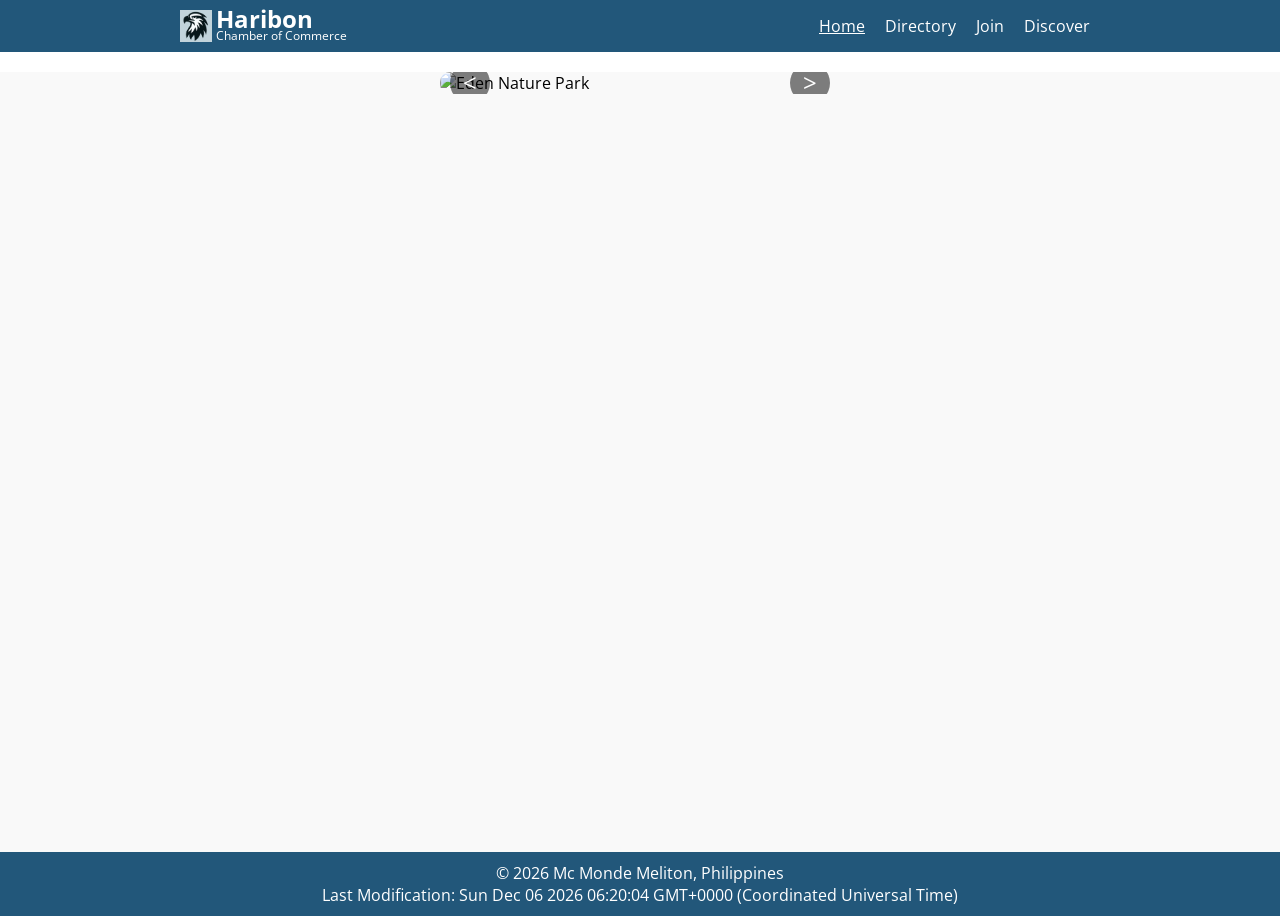
==== chamber/index.html @ 5ac0e570 "site contents" ====
<!doctype html>
<html lang="en">
<head>
    <meta charset="UTF-8">
    <meta name="viewport" content="width=device-width, initial-scale=1.0">
    <meta http-equiv="X-UA-Compatible" content="ie=edge">

    <title>Haribon Chamber of Commerce Home page</title>
    <link rel="shortcut icon" href="../favicon.ico">
    <meta name="description" content="The Haribon Chamber of Commerce Homepage. Class Project for WDD 231.">
    <meta name="author" content="Mc Monde Meliton">

    <!-- Embed Data -->
    <meta property="og:description" content="The Haribon Chamber of Commerce Homepage. Class Project for WDD 231.">
    <meta property="og:image" content="https://mcmonde.github.io/wdd231/chamber/images/logo/haribon.webp">
    <meta property="og:site_name" content="Haribon Chamber of Commerce Home page">
    <meta property="og:title" content="Haribon Chamber of Commerce Home page">
    <meta property="og:type" content="website">
    <meta property="og:url" content="https://mcmonde.github.io/wdd231/chamber">
    <meta name="twitter:card" content="The Haribon Chamber of Commerce Homepage. Class Project for WDD 231.">
    <meta name="twitter:image:alt" content="The Haribon Chamber of Commerce Homepage. Class Project for WDD 231.">

    <!-- Preconnect to Google Fonts -->
    <link rel="preconnect" href="https://fonts.googleapis.com">
    <link rel="preconnect" href="https://fonts.gstatic.com" crossorigin>

    <!-- Google Font Embed Code -->
    <link href="https://fonts.googleapis.com/css2?family=Open+Sans:ital,wght@0,300..800;1,300..800&family=Oswald:wght@200..700&display=swap" rel="stylesheet">

    <!-- Link to your CSS file -->
    <link rel="stylesheet" href="styles/style.css">
    <link rel="stylesheet" href="styles/style-mobile.css">
    <script src="scripts/script.js" defer></script>
</head>
<body>
<header>
    <div class="container">
        <div class="logo">
            <img src="images/logo/haribon.webp" alt="haribon logo">
            <div>
                <h1>Haribon</h1>
                <p>Chamber of Commerce</p>
            </div>
        </div>
        <nav>
            <ul class="nav-menu" id="navMenu">
                <li class="active"><a href="index.html" >Home</a></li>
                <li><a href="directory.html">Directory</a></li>
                <li><a href="form.html">Join</a></li>
                <li><a href="form.html">Discover</a></li>
            </ul>
            <div class="mobile-menu" aria-label="Mobile Menu">
                <div class="hamburger" id="hamburgerMenu" aria-label="Toggle Navigation">
                    <div class="bar"></div>
                    <div class="bar"></div>
                    <div class="bar"></div>
                </div>
            </div>
        </nav>
    </div>
</header>
<main>
    <!-- Carousel Section -->
    <section class="carousel">
        <div class="carousel-inner" id="carouselInner">
            <!-- Carousel items will be dynamically inserted here -->
        </div>
        <div class="carousel-control prev" id="prevSlide">&lt;</div>
        <div class="carousel-control next" id="nextSlide">&gt;</div>
    </section>

</main>
<footer>
    <p>© <span id="currentYear"></span> Mc Monde Meliton, Philippines</p>
    <p>Last Modification: <span id="lastModified"></span></p>
</footer>
</body>
</html>
---- chamber/styles/style.css ----
:root {
    --primary-color: #22577A;
    --secondary-color: #1B3172;
    --accent1-color: #CED5E3;
    --accent2-color: #1C3F80;
    --heading-font: "Oswald", arial;
    --paragraph-font: "Open Sans", sans-serif;
    --nav-background-color: #CED5E3;
    --nav-link-color: #38A3A5;
    --nav-hover-link-color: #fff;
    --nav-hover-background-color: #1C3F80;
}
* {
    margin: 0;
    padding: 0;
    box-sizing: border-box;
}
body {
    font-family: var(--paragraph-font), serif;
    margin: 0 auto;
    position: relative;
    height: 100%;
}
main {
    min-height: calc(100vh - 120px);
    background-color: #f9f9f9;
}
header {
    background-color: var(--primary-color);
    color: #fff;
    padding: 10px 0;
}
header .container .logo {
    display: flex;
}
header .container .logo img {
    width: 32px;
}
header .container .logo h1 {
    margin: -8px 0 -8px 4px;
}
header .container .logo p {
    font-size: 12px;
    margin: 0 0 -2px 4px;
}
.container {
    display: flex;
    flex-wrap: wrap;
    justify-content: space-between;
    align-items: center;
    max-width: 960px;
    margin: 0 auto;
    padding: 0 20px;
}
h1 {
    font-size: 1.5rem;
}
h2 {
    text-align: center;
}
nav {
    display: flex;
    align-items: center;
}
.nav-menu {
    list-style-type: none;
    display: flex;
    position: relative;
}
.nav-menu li {
    margin: 0 10px;
}
.nav-menu li a {
    color: #fff;
    text-decoration: none;
    transition: color 0.3s ease;
}
.nav-menu li a:hover {
    color: var(--nav-link-color);
}
li.active {
  text-decoration: underline;
}
.mobile-menu {
    display: none;
}
footer {
    text-align: center;
    background-color: var(--primary-color);
    color: white;
    padding: 10px 0;
}
main .container {
    display: grid;
    grid-template-columns: repeat(auto-fit, minmax(400px, 1fr));
    column-gap: 30px;
}
.destination-card {
    background-color: #fff;
    box-shadow: 0 0 10px rgba(0, 0, 0, 0.2);
    margin: 10px;
    padding: 20px;
    display: flex;
    flex-direction: column;
}
.destination-card img {
    width: 100%;
    height: auto;
}
.details {
    padding: 10px 0;
}
.details h3 {
    margin: 0;
    font-size: 20px;
}
.details p {
    margin: 5px 0;
    font-size: 16px;
    color: #666;
}
.filter-container {
    margin: 20px auto;
    max-width: 600px;
    display: flex;
    align-items: center;
    justify-content: center;
}
.filter-container label {
    font-size: 18px;
    margin-right: 10px;
    color: var(--primary-color);
}
#destinationType {
    border: 2px solid var(--primary-color);
    border-radius: 5px;
    padding: 10px 15px;
    font-size: 16px;
    color: var(--primary-color);
    background-color: #fff;
    transition: border-color 0.3s ease, background-color 0.3s ease;
}
#destinationType:focus {
    border-color: var(--secondary-color);
    outline: none;
    background-color: #f0f8ff;
}
.option-highlight {
    background-color: #eaf2f8;
    color: var(--secondary-color);
}
@keyframes fadeIn {
    from { opacity: 0; }
    to { opacity: 1; }
}
.destination-card {
    animation: fadeIn 0.5s ease-out;
}

/* Carousel Styles */
.carousel {
    position: relative;
    max-width: 400px; /* Limit the max-width to 400px */
    margin: 20px auto; /* Center the carousel */
    overflow: hidden;
    border-radius: 10px; /* Optional: Rounded corners for a cleaner look */
}

.carousel-inner {
    display: flex;
    transition: transform 0.5s ease-in-out;
}

.carousel-item {
    min-width: 100%;
    box-sizing: border-box;
    position: relative;
}

.carousel-item img {
    width: 100%;
    height: auto;
    display: block;
}

.carousel-control {
    position: absolute;
    top: 50%;
    width: 40px;
    height: 40px;
    background-color: rgba(0, 0, 0, 0.5);
    color: #fff;
    text-align: center;
    line-height: 40px;
    cursor: pointer;
    user-select: none;
    border-radius: 50%;
    transform: translateY(-50%);
    font-size: 24px;
}

.carousel-control.prev {
    left: 10px;
}

.carousel-control.next {
    right: 10px;
}

/* Form Container */
.form-container {
    max-width: 600px;
    margin: 20px auto;
    padding: 20px;
    border: 1px solid #ddd;
    border-radius: 8px;
    background-color: #f9f9f9;
}

.form-container label {
    display: block;
    margin-bottom: 10px;
    font-weight: bold;
}

.red-asterisk {
    color: red;
}

.optional {
    color: #666;
}

/* Style for star ratings */

.stars-wrapper {
    display: flex;
    justify-content: flex-start; /* Aligns the stars to the left */
    margin-bottom: 1em;
}
.stars {
    display: flex;
    gap: 1em;
    flex-direction: row-reverse;
    margin-bottom: 1em;
}
.stars label {
    cursor: pointer;
}
.stars label:before {
    content: '\2606'; /* Unicode for empty star */
    font-size: 2em;
    color: #ccc;
}
.stars input:checked ~ label:before,
.stars input:checked ~ input ~ label:before {
    content: '\2605'; /* Unicode for filled star */
    color: #FFD700;
}

.stars input {
    display: none; /* Hides the radio buttons visually */
    position: absolute; /* Keeps them out of the normal document flow */
    left: -9999px; /* Moves them off-screen */
}
.stars input + label {
    cursor: pointer;
    display: inline-block; /* Makes sure labels are inline-block for correct spacing */
}
.error-message {
    color: red;
    font-size: 0.9em;
    margin-top: 0.5em;
}

textarea {
    width: 100%;
    padding: 10px;
    border: 1px solid #ddd;
    border-radius: 4px;
    margin-bottom: 10px;
    resize: vertical;
}

input[type="text"] {
    width: 100%;
    padding: 10px;
    border: 1px solid #ddd;
    border-radius: 4px;
    margin-bottom: 10px;
}

input[type="submit"] {
    background-color: var(--primary-color);
    color: #fff;
    padding: 10px 20px;
    border: none;
    border-radius: 4px;
    cursor: pointer;
    font-size: 16px;
    transition: background-color 0.3s ease;
}

input[type="submit"]:hover {
    background-color: var(--secondary-color);
}

/* Error message styling */
.error-message {
    color: red;
    margin-bottom: 10px;
}

.acknowledgement-container {
    text-align: center;
    padding: 20px;
    border: 1px solid #ccc; /* Optional: Add border for visibility */
    border-radius: 8px; /* Optional: Add border radius for rounded corners */
    background-color: #f9f9f9; /* Optional: Add background color */
}
---- chamber/styles/style-mobile.css ----
@media screen and (max-width: 768px) {
    .nav-menu {
        display: none;
    }

    .nav-menu.active {
        display: flex;
        flex-direction: column;
        position: absolute;
        background-color: var(--primary-color);
        width: 100%;
        top: 50px;
        left: 0;
        z-index: 1000;
    }

    .nav-menu.active li {
        margin: 0;
        text-align: center;
    }

    .nav-menu.active li a {
        padding: 15px;
        display: block;
        color: #fff;
        text-decoration: none;
        transition: background-color 0.3s ease;
    }

    .nav-menu.active li a:hover {
        background-color: #555;
    }

    .mobile-menu {
        display: block;
    }

    .hamburger {
        width: 30px;
        height: 20px;
        display: flex;
        flex-direction: column;
        justify-content: space-around;
        cursor: pointer;
    }

    .bar {
        width: 100%;
        height: 3px;
        background-color: #fff;
        transition: transform 0.3s ease;
    }

    .nav-menu.active + .mobile-menu .hamburger .bar:nth-child(1) {
        transform: translateY(6.5px) rotate(45deg);
    }

    .nav-menu.active + .mobile-menu .hamburger .bar:nth-child(2) {
        transform: scaleX(0);
    }

    .nav-menu.active + .mobile-menu .hamburger .bar:nth-child(3) {
        transform: translateY(-6.5px) rotate(-45deg);
    }

    main .container {
        display: grid;
        grid-template-columns: 1fr;
        gap: 1rem;
        justify-items: center;
    }
    .carousel-control {
        width: 30px;
        height: 30px;
        line-height: 30px;
        font-size: 18px;
    }
}

@media (max-width: 480px) {
    .carousel-control {
        width: 25px;
        height: 25px;
        line-height: 25px;
        font-size: 16px;
    }
}
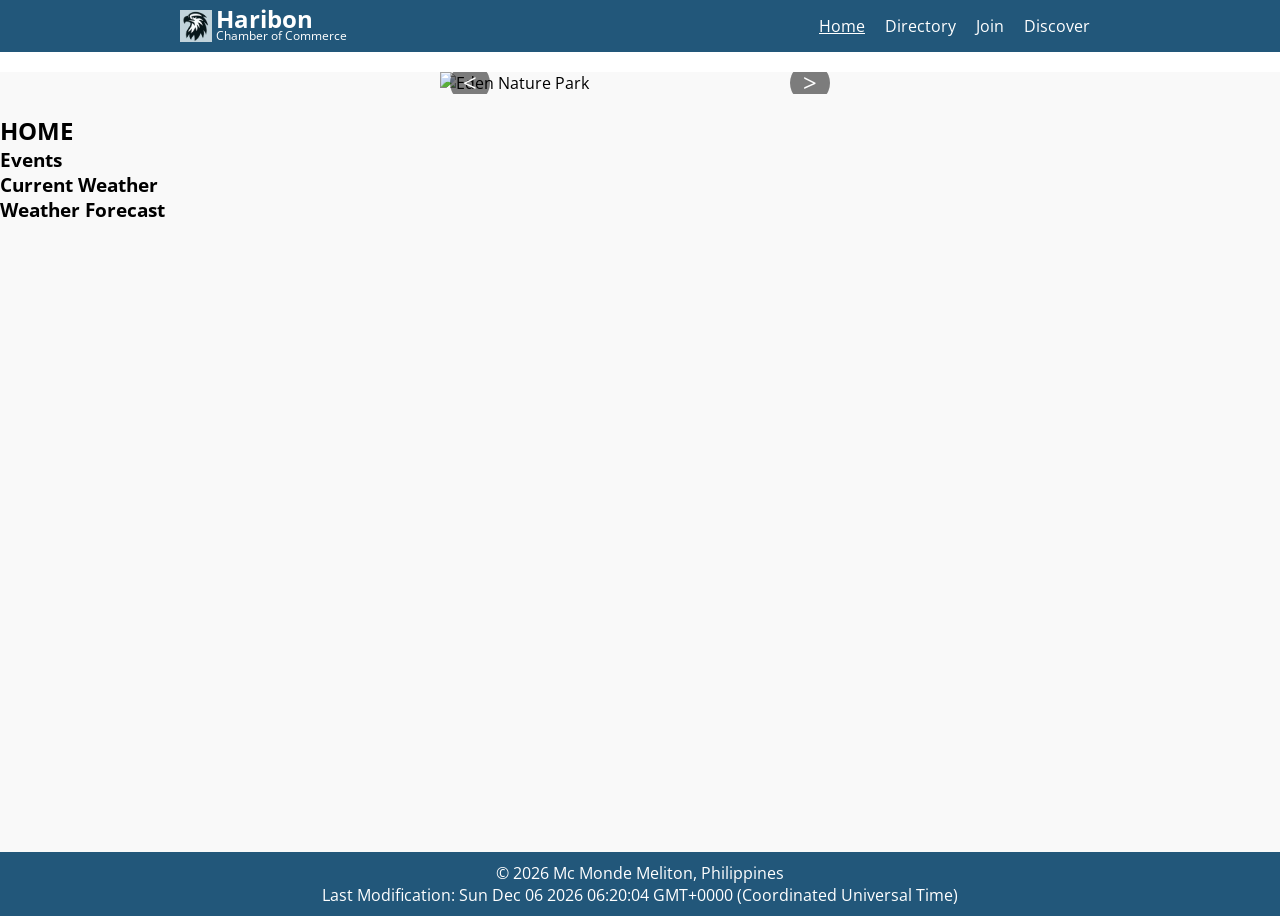
==== commit deb403be: "adjustments" ====
--- a/chamber/index.html
+++ b/chamber/index.html
@@ -6,8 +6,8 @@
     <meta http-equiv="X-UA-Compatible" content="ie=edge">
 
     <title>Haribon Chamber of Commerce Home page</title>
-    <link rel="shortcut icon" href="../favicon.ico">
-    <meta name="description" content="The Haribon Chamber of Commerce Homepage. Class Project for WDD 231.">
+    <link rel="icon" href="../favicon.ico">
+    <meta name="description" content="The Haribon Chamber of Commerce home page. Class Project for WDD 231.">
     <meta name="author" content="Mc Monde Meliton">
 
     <!-- Embed Data -->
@@ -28,9 +28,16 @@
     <link href="https://fonts.googleapis.com/css2?family=Open+Sans:ital,wght@0,300..800;1,300..800&family=Oswald:wght@200..700&display=swap" rel="stylesheet">
 
     <!-- Link to your CSS file -->
-    <link rel="stylesheet" href="styles/style.css">
-    <link rel="stylesheet" href="styles/style-mobile.css">
+    <link rel="stylesheet" href="styles/header.css">
+    <link rel="stylesheet" href="styles/header-mobile.css">
+    <link rel="stylesheet" href="styles/home.css">
+    <link rel="stylesheet" href="styles/home-mobile.css">
+    <link rel="stylesheet" href="styles/footer.css">
+    <link rel="stylesheet" href="styles/footer-mobile.css">
+
+    <!-- Scripts -->
     <script src="scripts/script.js" defer></script>
+    <script src="scripts/menu.js" defer></script>
 </head>
 <body>
 <header>
@@ -46,8 +53,8 @@
             <ul class="nav-menu" id="navMenu">
                 <li class="active"><a href="index.html" >Home</a></li>
                 <li><a href="directory.html">Directory</a></li>
-                <li><a href="form.html">Join</a></li>
-                <li><a href="form.html">Discover</a></li>
+                <li><a href="#">Join</a></li>
+                <li><a href="#">Discover</a></li>
             </ul>
             <div class="mobile-menu" aria-label="Mobile Menu">
                 <div class="hamburger" id="hamburgerMenu" aria-label="Toggle Navigation">
@@ -68,7 +75,25 @@
         <div class="carousel-control prev" id="prevSlide">&lt;</div>
         <div class="carousel-control next" id="nextSlide">&gt;</div>
     </section>
+    <section class="detail-section">
+        <h2>HOME</h2>
+        <div id="events">
+            <h3>Events</h3>
+            <div class="event-list">
 
+            </div>
+        </div>
+        <div id="current-weather">
+            <h3>Current Weather</h3>
+
+        </div>
+        <div id="weather-forecast">
+            <h3>Weather Forecast</h3>
+        </div>
+    </section>
+    <section id="patrons">
+
+    </section>
 </main>
 <footer>
     <p>© <span id="currentYear"></span> Mc Monde Meliton, Philippines</p>
--- a/chamber/styles/header.css
+++ b/chamber/styles/header.css
@@ -0,0 +1,83 @@
+:root {
+    --primary-color: #22577A;
+    --secondary-color: #1B3172;
+    --accent1-color: #CED5E3;
+    --accent2-color: #1C3F80;
+    --heading-font: "Oswald", arial;
+    --paragraph-font: "Open Sans", sans-serif;
+    --nav-background-color: #CED5E3;
+    --nav-link-color: #38A3A5;
+    --nav-hover-link-color: #fff;
+    --nav-hover-background-color: #1C3F80;
+}
+* {
+    margin: 0;
+    padding: 0;
+    box-sizing: border-box;
+}
+body {
+    font-family: var(--paragraph-font), serif;
+    margin: 0 auto;
+    position: relative;
+    height: 100%;
+}
+header {
+    background-color: var(--primary-color);
+    color: #fff;
+    padding: 10px 0;
+}
+header .container .logo {
+    display: flex;
+}
+header .container .logo img {
+    width: 32px;
+}
+header .container .logo h1 {
+    margin: -8px 0 -8px 4px;
+}
+header .container .logo p {
+    font-size: 12px;
+    margin: 0 0 -2px 4px;
+}
+main {
+    min-height: calc(100vh - 120px);
+    background-color: #f9f9f9;
+}
+.container {
+    display: flex;
+    flex-wrap: wrap;
+    justify-content: space-between;
+    align-items: center;
+    max-width: 960px;
+    margin: 0 auto;
+    padding: 0 20px;
+}
+h1 {
+    font-size: 1.5rem;
+}
+nav {
+    display: flex;
+    align-items: center;
+}
+.nav-menu {
+    list-style-type: none;
+    display: flex;
+    position: relative;
+}
+.nav-menu li {
+    margin: 0 10px;
+}
+.nav-menu li a {
+    color: #fff;
+    text-decoration: none;
+    transition: color 0.3s ease;
+}
+.nav-menu li a:hover {
+    color: var(--nav-link-color);
+}
+li.active {
+  text-decoration: underline;
+}
+.mobile-menu {
+    display: none;
+}
--- a/chamber/styles/header-mobile.css
+++ b/chamber/styles/header-mobile.css
@@ -0,0 +1,55 @@
+@media screen and (max-width: 768px) {
+    .nav-menu {
+        display: none;
+    }
+    .nav-menu.active {
+        display: flex;
+        flex-direction: column;
+        position: absolute;
+        background-color: var(--primary-color);
+        width: 100%;
+        top: 50px;
+        left: 0;
+        z-index: 1000;
+    }
+    .nav-menu.active li {
+        margin: 0;
+        text-align: center;
+    }
+    .nav-menu.active li a {
+        padding: 15px;
+        display: block;
+        color: #fff;
+        text-decoration: none;
+        transition: background-color 0.3s ease;
+    }
+    .nav-menu.active li a:hover {
+        background-color: #555;
+    }
+    .mobile-menu {
+        display: block;
+    }
+    .hamburger {
+        width: 30px;
+        height: 20px;
+        display: flex;
+        flex-direction: column;
+        justify-content: space-around;
+        cursor: pointer;
+    }
+    .bar {
+        width: 100%;
+        height: 3px;
+        background-color: #fff;
+        transition: transform 0.3s ease;
+    }
+    .nav-menu.active + .mobile-menu .hamburger .bar:nth-child(1) {
+        transform: translateY(6.5px) rotate(45deg);
+    }
+    .nav-menu.active + .mobile-menu .hamburger .bar:nth-child(2) {
+        transform: scaleX(0);
+    }
+    .nav-menu.active + .mobile-menu .hamburger .bar:nth-child(3) {
+        transform: translateY(-6.5px) rotate(-45deg);
+    }
+}
--- a/chamber/styles/home.css
+++ b/chamber/styles/home.css
@@ -0,0 +1,48 @@
+/* Carousel Styles */
+.carousel {
+    position: relative;
+    max-width: 400px; /* Limit the max-width to 400px */
+    margin: 20px auto; /* Center the carousel */
+    overflow: hidden;
+}
+
+.carousel-inner {
+    display: flex;
+    transition: transform 0.5s ease-in-out;
+}
+
+.carousel-item {
+    min-width: 100%;
+    box-sizing: border-box;
+    position: relative;
+}
+
+.carousel-item img {
+    width: 100%;
+    height: auto;
+    display: block;
+}
+
+.carousel-control {
+    position: absolute;
+    top: 50%;
+    width: 40px;
+    height: 40px;
+    background-color: rgba(0, 0, 0, 0.5);
+    color: #fff;
+    text-align: center;
+    line-height: 40px;
+    cursor: pointer;
+    user-select: none;
+    border-radius: 50%;
+    transform: translateY(-50%);
+    font-size: 24px;
+}
+
+.carousel-control.prev {
+    left: 10px;
+}
+
+.carousel-control.next {
+    right: 10px;
+}
--- a/chamber/styles/footer.css
+++ b/chamber/styles/footer.css
@@ -0,0 +1,6 @@
+footer {
+    text-align: center;
+    background-color: var(--primary-color);
+    color: white;
+    padding: 10px 0;
+}
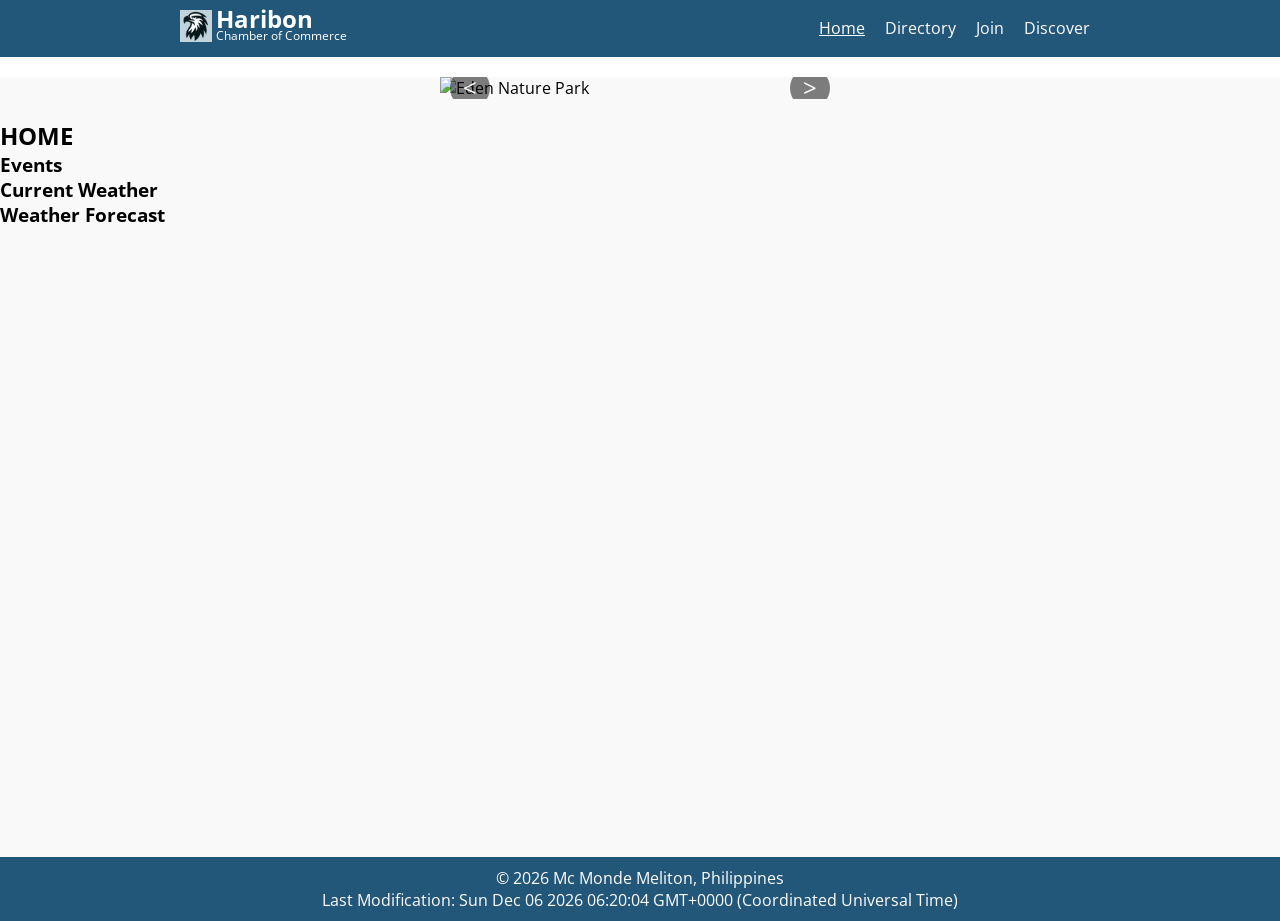
==== commit b3d9a369: "added link to click in logo" ====
--- a/chamber/index.html
+++ b/chamber/index.html
@@ -43,7 +43,7 @@
 <header>
     <div class="container">
         <div class="logo">
-            <img src="images/logo/haribon.webp" alt="haribon logo">
+            <a href="index.html"><img src="images/logo/haribon.webp" alt="haribon logo"></a>
             <div>
                 <h1>Haribon</h1>
                 <p>Chamber of Commerce</p>
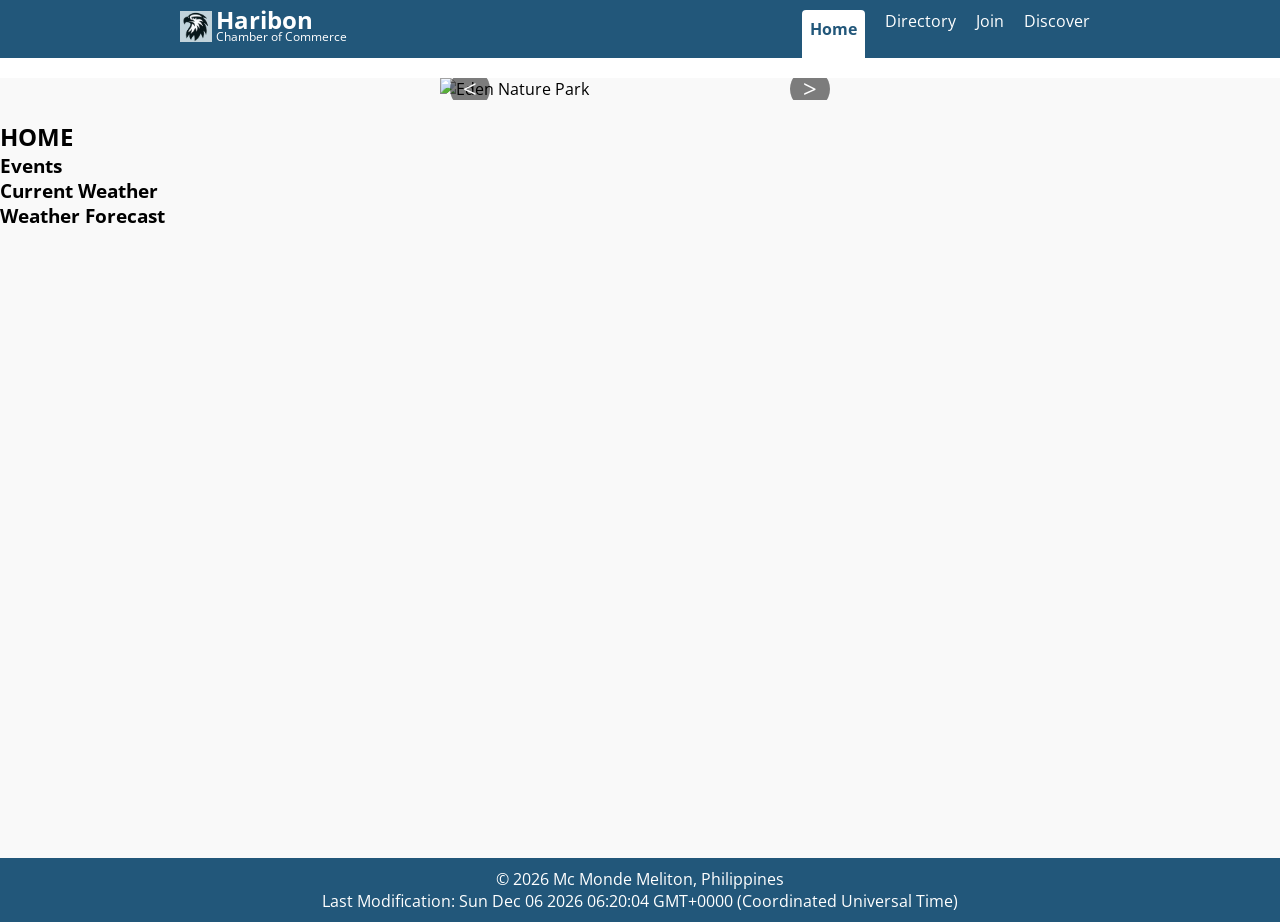
==== commit 69aba6e4: "added join page." ====
--- a/chamber/index.html
+++ b/chamber/index.html
@@ -53,7 +53,7 @@
             <ul class="nav-menu" id="navMenu">
                 <li class="active"><a href="index.html" >Home</a></li>
                 <li><a href="directory.html">Directory</a></li>
-                <li><a href="#">Join</a></li>
+                <li><a href="join.html">Join</a></li>
                 <li><a href="#">Discover</a></li>
             </ul>
             <div class="mobile-menu" aria-label="Mobile Menu">
--- a/chamber/styles/header.css
+++ b/chamber/styles/header.css
@@ -1,4 +1,4 @@
-:root {
+    :root {
     --primary-color: #22577A;
     --secondary-color: #1B3172;
     --accent1-color: #CED5E3;
@@ -76,7 +76,15 @@
     color: var(--nav-link-color);
 }
 li.active {
-  text-decoration: underline;
+    text-decoration: underline;
+    background: white;
+    padding: 8px 8px 22px 8px;
+    margin-bottom: -14px;
+    border-radius: 4px 4px 0 0;
+}
+li.active a {
+    color: var(--primary-color);
+    font-weight: bold;
 }
 .mobile-menu {
     display: none;
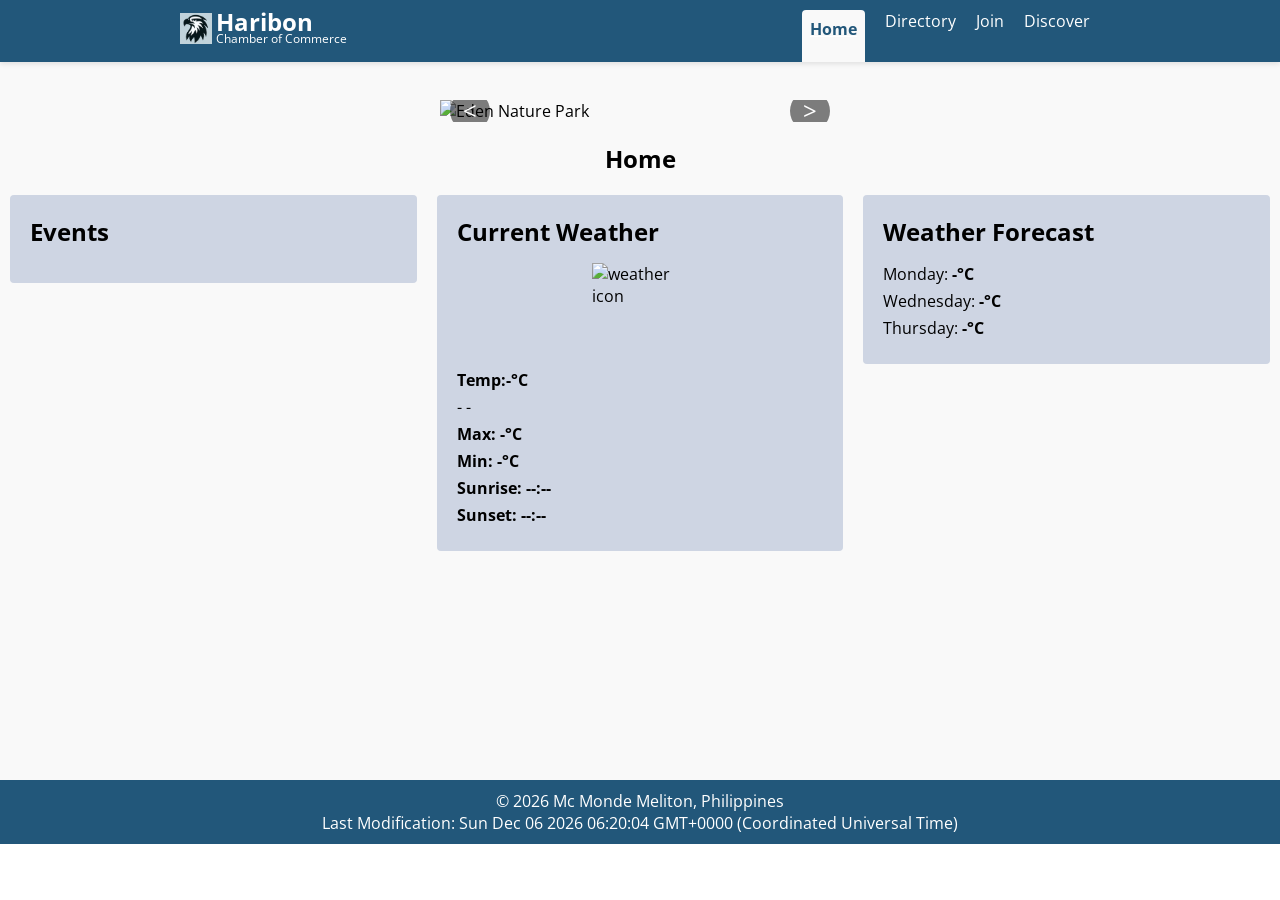
==== commit 010e6d77: "added weather api." ====
--- a/chamber/index.html
+++ b/chamber/index.html
@@ -38,6 +38,7 @@
     <!-- Scripts -->
     <script src="scripts/script.js" defer></script>
     <script src="scripts/menu.js" defer></script>
+    <script src="scripts/weather.js" defer></script>
 </head>
 <body>
 <header>
@@ -54,7 +55,7 @@
                 <li class="active"><a href="index.html" >Home</a></li>
                 <li><a href="directory.html">Directory</a></li>
                 <li><a href="join.html">Join</a></li>
-                <li><a href="#">Discover</a></li>
+                <li><a href="discover.html">Discover</a></li>
             </ul>
             <div class="mobile-menu" aria-label="Mobile Menu">
                 <div class="hamburger" id="hamburgerMenu" aria-label="Toggle Navigation">
@@ -75,8 +76,8 @@
         <div class="carousel-control prev" id="prevSlide">&lt;</div>
         <div class="carousel-control next" id="nextSlide">&gt;</div>
     </section>
+    <h2>Home</h2>
     <section class="detail-section">
-        <h2>HOME</h2>
         <div id="events">
             <h3>Events</h3>
             <div class="event-list">
@@ -85,10 +86,28 @@
         </div>
         <div id="current-weather">
             <h3>Current Weather</h3>
-
+            <img id="weather-icon"
+                 src=""
+                 alt="weather icon"
+                 width="96"
+                 height="96"
+            >
+            <div class="info-weather">
+                <p id="current-temp">Temp:<b>-</b>°C</p>
+                <p id="current-desc">- -</p>
+                <p id="temp-max">Max: -°C</p>
+                <p id="temp-min">Min: -°C</p>
+                <p id="sunrise">Sunrise: --:--</p>
+                <p id="sunset">Sunset: --:--</p>
+            </div>
         </div>
         <div id="weather-forecast">
             <h3>Weather Forecast</h3>
+            <div class="info-weather-forecast">
+                <p id="first-day">Monday: <b>-°C</b></p>
+                <p id="second-day">Wednesday: <b>-°C</b></p>
+                <p id="third-day">Thursday: <b>-°C</b></p>
+            </div>
         </div>
     </section>
     <section id="patrons">
--- a/chamber/styles/header.css
+++ b/chamber/styles/header.css
@@ -1,4 +1,4 @@
-    :root {
+:root {
     --primary-color: #22577A;
     --secondary-color: #1B3172;
     --accent1-color: #CED5E3;
@@ -9,6 +9,10 @@
     --nav-link-color: #38A3A5;
     --nav-hover-link-color: #fff;
     --nav-hover-background-color: #1C3F80;
+    --calendar-date-hover-color: #505050;
+    --calendar-today-color: #125286;
+    --black-opacity: rgb(0, 0, 0, 0.1);
+    --card-border: rgb(109, 109, 109);
 }
 * {
     margin: 0;
@@ -25,6 +29,12 @@
     background-color: var(--primary-color);
     color: #fff;
     padding: 10px 0;
+    position: fixed;
+    top: 0;
+    left: 0;
+    width: 100%;
+    z-index: 1000;
+    box-shadow: 0 2px 5px rgba(0, 0, 0, 0.1);
 }
 header .container .logo {
     display: flex;
@@ -40,6 +50,7 @@
     margin: 0 0 -2px 4px;
 }
 main {
+    padding-top: 80px;
     min-height: calc(100vh - 120px);
     background-color: #f9f9f9;
 }
@@ -77,9 +88,9 @@
 }
 li.active {
     text-decoration: underline;
-    background: white;
+    background: #f9f9f9;
     padding: 8px 8px 22px 8px;
-    margin-bottom: -14px;
+    margin-bottom: -10px;
     border-radius: 4px 4px 0 0;
 }
 li.active a {
--- a/chamber/styles/header-mobile.css
+++ b/chamber/styles/header-mobile.css
@@ -22,6 +22,12 @@
         color: #fff;
         text-decoration: none;
         transition: background-color 0.3s ease;
+    }
+    li.active {
+        padding: 0;
+        border-radius: 0;
+        background-color: var(--nav-link-color);
+        text-decoration: none;
     }
     .nav-menu.active li a:hover {
         background-color: #555;
--- a/chamber/styles/home.css
+++ b/chamber/styles/home.css
@@ -1,3 +1,6 @@
+main h2 {
+    text-align: center;
+}
 /* Carousel Styles */
 .carousel {
     position: relative;
@@ -5,24 +8,20 @@
     margin: 20px auto; /* Center the carousel */
     overflow: hidden;
 }
-
 .carousel-inner {
     display: flex;
     transition: transform 0.5s ease-in-out;
 }
-
 .carousel-item {
     min-width: 100%;
     box-sizing: border-box;
     position: relative;
 }
-
 .carousel-item img {
     width: 100%;
     height: auto;
     display: block;
 }
-
 .carousel-control {
     position: absolute;
     top: 50%;
@@ -38,11 +37,58 @@
     transform: translateY(-50%);
     font-size: 24px;
 }
-
 .carousel-control.prev {
     left: 10px;
 }
-
 .carousel-control.next {
     right: 10px;
+}
+
+/* home.css */
+.detail-section {
+    display: flex;
+    justify-content: space-between; /* Space between the sections */
+    align-items: flex-start; /* Align items at the start of the flex container */
+    margin: 20px 0; /* Add some vertical spacing */
+}
+
+.detail-section > div {
+    flex: 1; /* Allow each section to grow equally */
+    margin: 0 10px; /* Horizontal margin between sections */
+    background-color: var(--accent1-color); /* Optional background color for sections */
+    padding: 20px; /* Padding inside sections */
+    border-radius: 4px; /* Rounded corners */
+}
+
+.detail-section h3 {
+    margin-bottom: 15px; /* Space below the headings */
+    font-size: 1.5rem; /* Heading size */
+}
+
+.info-weather {
+    margin-top: 10px; /* Space above the weather info */
+}
+
+.info-weather-forecast {
+    margin-top: 10px; /* Space above the forecast info */
+}
+
+/* Adjust the current weather image */
+#weather-icon {
+    display: block; /* Center the image */
+    margin: 0 auto 10px auto; /* Center and add bottom margin */
+    max-width: 100%; /* Responsive image */
+}
+
+#current-temp, #temp-max, #temp-min, #sunrise, #sunset {
+    font-weight: bold; /* Make temperature bold */
+}
+
+/* Additional styles for better text visibility */
+.info-weather p {
+    margin: 5px 0; /* Space between paragraphs */
+}
+
+.info-weather-forecast p {
+    margin: 5px 0; /* Space between forecast items */
 }
--- a/chamber/styles/home-mobile.css
+++ b/chamber/styles/home-mobile.css
@@ -0,0 +1,37 @@
+/* home-mobile.css */
+@media screen and (max-width: 768px) {
+    .detail-section {
+        display: flex;
+        flex-direction: column; /* Stack sections vertically */
+        align-items: stretch; /* Stretch sections to fill the container */
+        margin: 10px 0; /* Reduced vertical spacing */
+    }
+
+    .detail-section > div {
+        margin: 0 0 10px 0; /* Only bottom margin for spacing */
+        background-color: var(--accent1-color); /* Optional background color for sections */
+        padding: 15px; /* Adjust padding for mobile */
+        border-radius: 8px; /* Maintain rounded corners */
+    }
+
+    .detail-section h3 {
+        font-size: 1.5rem; /* Heading size */
+    }
+
+    .detail-section h3 {
+        font-size: 1.5rem; /* Heading size */
+    }
+
+    /* Adjust the current weather image */
+    #weather-icon {
+        width: 70px; /* Smaller image for mobile */
+        height: 70px; /* Adjust height accordingly */
+        display: block; /* Center the image */
+        margin: 0 auto 10px auto; /* Center and add bottom margin */
+    }
+
+    .info-weather p, .info-weather-forecast p {
+        margin: 5px 0; /* Space between paragraphs */
+    }
+}
+
